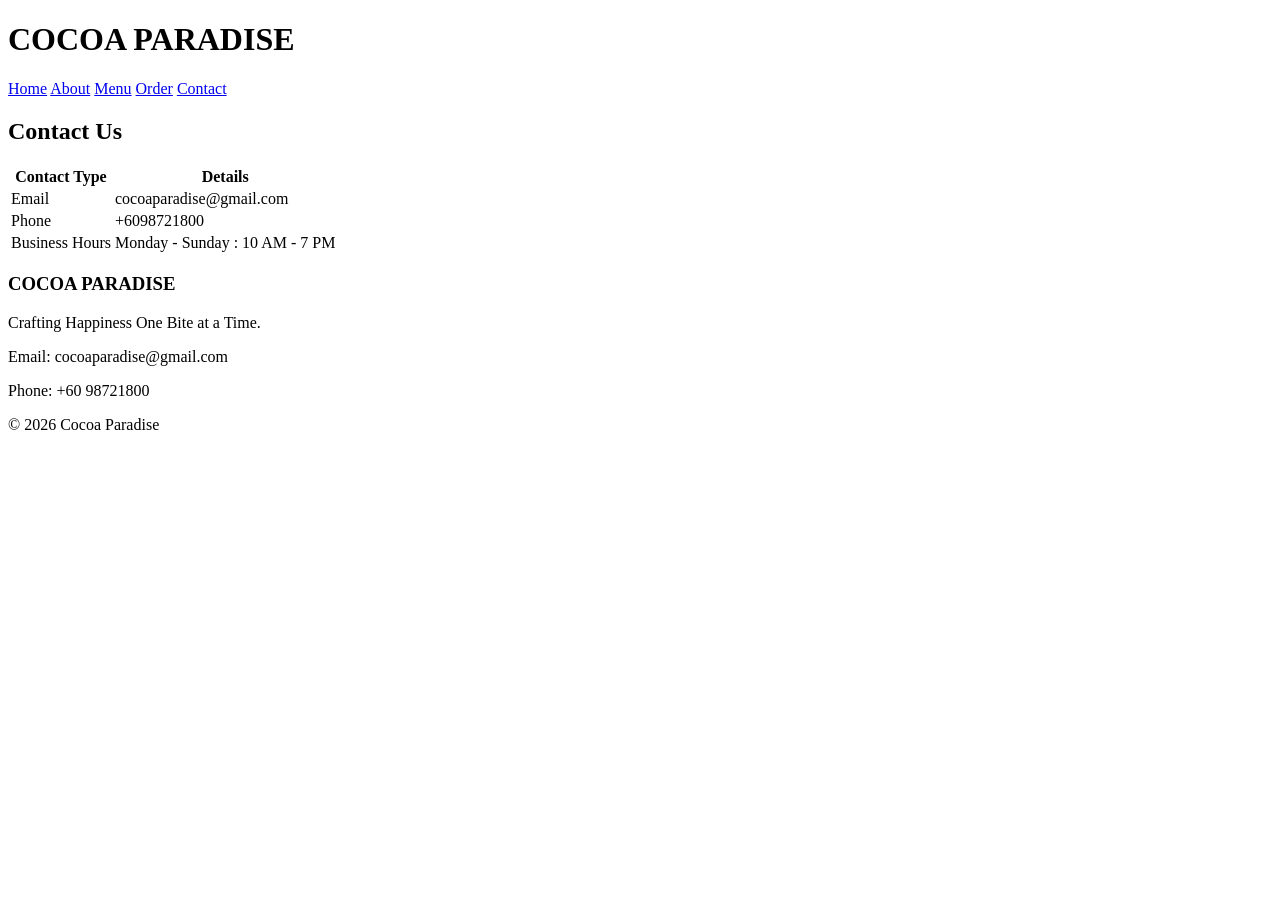
==== contact-info.html @ af7a9401 "Rename contact info.html to contact-info.html" ====
<!DOCTYPE html>

<html>

<head>
  <title>Contact Us</title> 
  <link rel="stylesheet" href="css/style.css">
</head>
<body>

  <header>

    <h1>COCOA PARADISE</h1>
    <nav>
      <a href="index.html">Home</a>
      <a href="about.html">About</a>
      <a href="menu.htm">Menu</a>
      <a href="order.html">Order</a>
      <a href="contact.html">Contact</a>
    </nav>

  </header>

 <section class="content">
    <h1>Contact Us</h1>
    
    <table class="contact-table">
        <tr>
        <th>Contact Type</th>
        <th>Details</th>
        </tr>

        <tr>
        <td>Email</td>
        <td>cocoaparadise@gmail.com</td>
        </tr>

        <tr>
        <td>Phone</td>
        <td>+6098721800</td>
        </tr>

        <tr>
        <td>Business Hours</td>
        <td>Monday - Sunday : 10 AM - 7 PM</td>
        </tr>
    </table>
</section>

  <footer>
    <h3>COCOA PARADISE</h3>
    <p>Crafting Happiness One Bite at a Time.</p>
    <p>Email: cocoaparadise@gmail.com</p>
    <p>Phone: +60 98721800</p>
    <p>&copy; 2026 Cocoa Paradise</p>
  </footer>

  </body>
  </html>
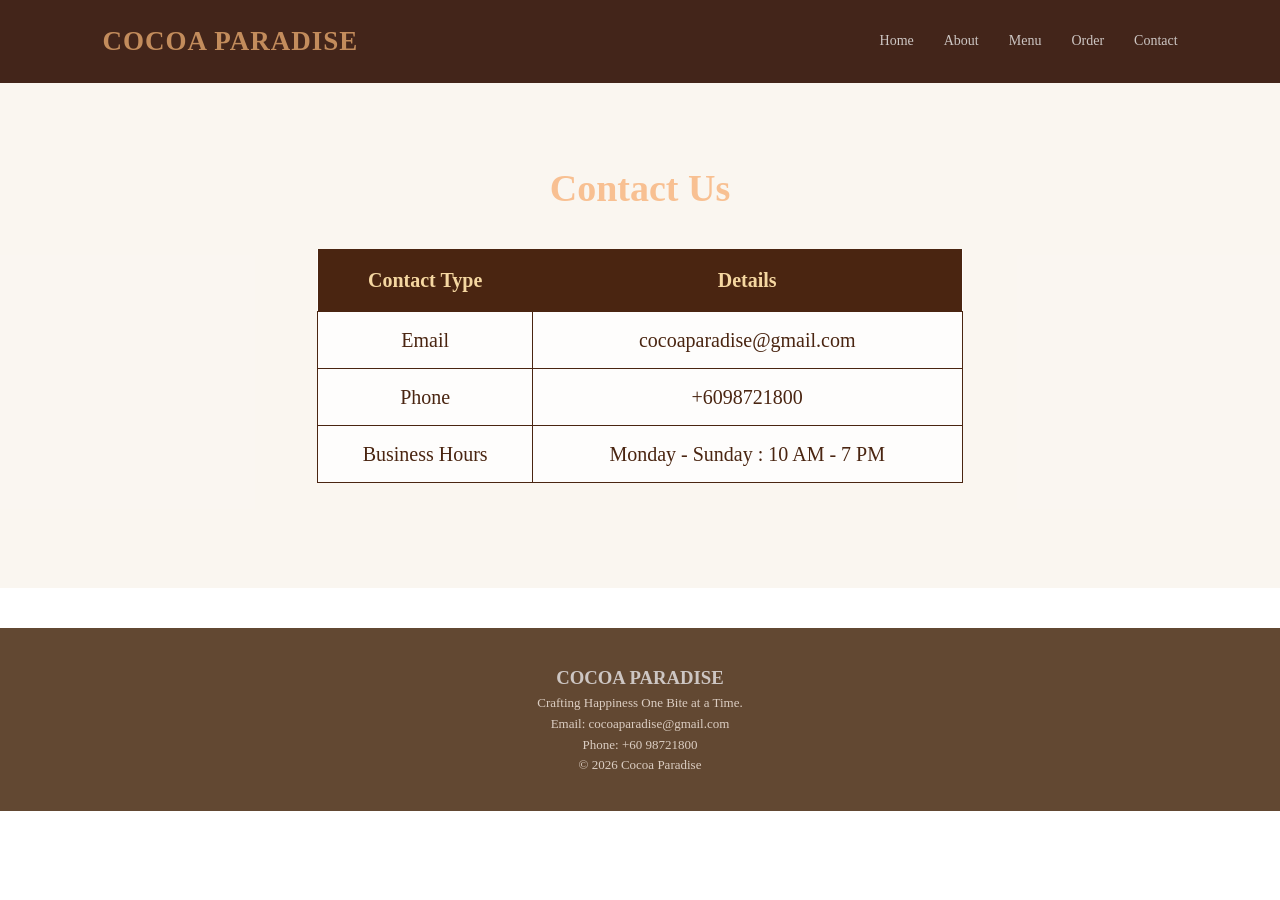
==== commit 5a90a62e: "Add files via upload" ====
--- a/contact-info.html
+++ b/contact-info.html
@@ -4,7 +4,7 @@
 
 <head>
   <title>Contact Us</title> 
-  <link rel="stylesheet" href="css/style.css">
+  <link rel="stylesheet" href="/style.css">
 </head>
 <body>
 
@@ -56,4 +56,4 @@
   </footer>
 
   </body>
-  </html>
+  </html>
--- a/style.css
+++ b/style.css
@@ -0,0 +1,478 @@
+
+/* =====================================
+   GLOBAL STYLES
+===================================== */
+* {
+    margin: 0;
+    padding: 0;
+    box-sizing: border-box;
+}
+
+body {
+    font-family: 'Times New Roman', sans-serif;
+    background-color: var(--cream);
+    color: var(--medium-brown);
+    line-height: 1.6;
+    background-image: url("../images/stocksnap-dark-2562840.jpg");
+    background-size: cover;
+    background-position: center;
+    background-attachment: fixed;
+}
+
+/* =====================================
+   HEADER & NAVIGATION
+===================================== */
+header {
+    background-color: #43251a;
+    color: #d9c5b5;
+    padding: 20px 8%;
+    display: flex;
+    justify-content: space-between;
+    align-items: center;
+    flex-wrap: wrap;
+}
+
+header h1 {
+    font-size: 27px;
+    letter-spacing: 1px;
+    color: #c38c5c;
+}
+
+nav {
+    display: flex;
+    gap: 30px;
+}
+
+nav a {
+    color: #cdc6c3;
+    text-decoration: none;
+    font-size: 14px;
+    transition: 0.3s;
+}
+
+nav a:hover {
+    color: #c38c5c;
+}
+
+/* =====================================
+   HERO SECTION (HOME PAGE)
+===================================== */
+.hero {
+    min-height: 700px;
+    padding: 100px 8%;
+    display: flex;
+    flex-direction: column;
+    justify-content: center;
+    align-items: flex-start;
+
+    background-image: url("/pexels-amanda-hemphill-2407528-7440408.jpg");
+    background-size: cover;
+    background-position: center;
+    background-repeat: no-repeat;
+
+    color: #cdc6c3;
+}
+
+
+.hero h1 {
+    font-size: 55px;
+    line-height: 1.2;
+    margin-bottom: 15px;
+    max-width: 650px;
+}
+
+.hero h2 {
+    font-size: 25px;
+    color: #b69967;
+    margin-bottom: 15px;
+}
+
+.hero p {
+    font-size: 17px;
+    margin-bottom: 30px;
+}
+
+/* =====================================
+   BUTTONS
+===================================== */
+.btn {
+    display: inline-block;
+    background-color: #b69967;
+    color: #faf8f7;
+    padding: 14px 30px;
+    border: none;
+    border-radius: 5px;
+    text-decoration: none;
+    font-weight: bold;
+    font-size: 14px;
+    cursor: pointer;
+    transition: 0.3s;
+}
+
+.btn:hover {
+    background-color: #8d572e;
+    transform: translateY(-3px);
+}
+
+.secondary{
+    background:transparent;
+    border:2px solid white;
+    margin-left:15px;
+}
+
+.secondary:hover{
+    background:white;
+    color:#321b14;
+}
+
+.hero-buttons{
+    display:flex;
+    gap:15px;
+    margin-top:25px;
+}
+
+.secondary{
+    margin-left:0;
+}
+
+/* =========================
+   ABOUT PREVIEW SECTION
+========================= */
+
+.about-preview{
+    background-color:#f3ce95;
+    text-align:center;
+    padding:100px 10%;
+}
+
+.about-preview h2{
+    font-size:45px;
+    color:#43251a;
+    margin-bottom:25px;
+    position:relative;
+}
+
+.about-preview h2::after{
+    content:"";
+    width:80px;
+    height:4px;
+    background:#b77b45;
+    display:block;
+    margin:15px auto;
+    border-radius:5px;
+}
+
+.about-preview p{
+    max-width:800px;
+    margin:auto;
+    font-size:18px;
+    line-height:1.8;
+    color:#6b5445;
+}
+
+/* =====================================
+   STATS CONTENT AREA
+===================================== */
+.stats{
+    display:flex;
+    justify-content:center;
+    align-items:center;
+    gap:120px;
+    padding:80px 20px;
+    background:#fff;
+    text-align:center;
+}
+
+.stat{
+    min-width:150px;
+}
+
+/* =====================================
+   GENERAL CONTENT AREA
+===================================== */
+.content {
+    padding: 75px 8%;
+    text-align: center;
+    background-color: rgba(250, 246, 240, 0.95);
+}
+
+.content h1 {
+    font-size: 38px;
+    color: #f8c092;
+    margin-bottom: 20px;
+}
+
+.content h2 {
+    margin-bottom: 15px;
+    text-align: center;
+}
+
+.content h3 {
+    margin-top: 20px;
+    margin-bottom: 5px;
+    color: #ebbd97;
+}
+
+.content p {
+    max-width: 750px;
+    margin: 0 auto 20px;
+    color: #785f46;
+}
+
+.video-section{
+    text-align: center;
+    padding: 40px 0;
+    background-color: #f8f5f2;
+}
+
+.video-section video{
+    width: 80%;
+    max-width: 900px;
+    height: auto;
+    border-radius: 15px;
+    box-shadow: 0 4px 15px rgba(0,0,0,0.2);
+}
+
+/* =========================
+   ABOUT PAGE
+========================= */
+
+.about-banner{
+    height:300px;
+    background:
+        linear-gradient(
+            rgba(40,19,12,0.7),
+            rgba(40,19,12,0.7)
+        ),
+        url("/pexels-alleksana-4113347.jpg");
+
+    background-size:cover;
+    background-position:center;
+
+    display:flex;
+    justify-content:center;
+    align-items:center;
+}
+
+.about-banner h1{
+    color:white;
+    font-size:60px;
+}
+
+.about-content{
+    padding:80px 10%;
+    text-align:center;
+}
+
+.intro{
+    max-width:800px;
+    margin:auto;
+    font-size:18px;
+    line-height:1.8;
+}
+
+.about-cards{
+    display:flex;
+    justify-content:center;
+    gap:40px;
+    margin-top:60px;
+    flex-wrap:wrap;
+}
+
+.card{
+    width:400px;
+    background:rgb(217, 166, 143);
+    padding:35px;
+    border-radius:12px;
+    box-shadow:0 5px 20px rgba(0,0,0,0.1);
+}
+
+.card h2{
+    color:#43251a;
+    margin-bottom:15px;
+}
+
+.card:hover{
+    transform:translateY(-5px);
+    transition:0.3s;
+}
+
+
+
+/* =====================================
+   MENU PAGE - PRODUCTS
+===================================== */
+.products {
+    display: grid;
+    grid-template-columns: repeat(4, 1fr);
+    gap: 100px;
+    margin-top: 100px;
+    
+}
+
+.product {
+    background-color: #fffcfa;
+    padding: 20px;
+    border-radius: 10px;
+
+    box-shadow:
+        0 5px 20px rgba(11, 5, 0, 0.08);
+
+    transition: 0.3s;
+}
+
+.product img{
+    width:40%;
+    height:500px;
+    object-fit:cover;
+    border-radius:10px;
+    margin-bottom:20px;
+}
+
+.product:hover {
+    transform: translateY(-8px);
+    
+    box-shadow:
+        0 10px 25px rgba(70, 40, 20, 0.16);
+}
+
+.content:h1{
+    color: #cdc6c3;
+}
+
+.product h2 {
+    font-size: 25px;
+    color: #9a5216;
+    margin-bottom: 10px;
+}
+
+.product p {
+    font-size: 20px;
+    
+}
+
+.product h3{
+    color:#624832;
+    font-size:50px;
+    font-weight:bold;
+}
+
+/* =====================================
+   ORDER FORM
+===================================== */
+form {
+    max-width: 600px;
+    margin: 10px auto;
+    padding: 35px;
+    background-color: #e4c3a8;
+    
+
+    border-radius: 10px;
+
+    box-shadow:
+        0 5px 25px rgba(70, 40, 20, 0.10);
+
+    text-align: left;
+}
+
+
+form label {
+    display: block;
+    margin-bottom: 7px;
+    font-weight: bold;
+    color: #0b0101;
+}
+
+input,
+select,
+textarea {
+    width: 100%;
+    padding: 13px;
+    margin-bottom: 20px;
+
+    border: 2px solid #281707;
+    border-radius: 5px;
+
+    font-family: 'Times New Roman', sans-serif;
+    font-size: 15px;
+    background-color: #fbfafa;
+}
+
+input:focus,
+select:focus,
+textarea:focus {
+    
+    border-color: #e3c898;
+
+    box-shadow:
+        0 0 5px rgba(20, 12, 5, 0.3);
+}
+
+textarea {
+    resize: vertical;
+}
+
+form .btn {
+    width: 100%;
+}
+
+#message {
+    margin-top: 15px;
+    font-weight: bold;
+    color: rgb(24, 148, 5);
+}
+
+/* =====================================
+   CONTACT CONTENT AREA
+===================================== */
+.content{
+    background-image: url("/ilya-mashkov-PgMvZm1IoGM-unsplash.jpg");
+    background-size: cover;
+    background-position: center;
+    min-height: 100px;
+}
+
+.contact-table{
+    margin: 30px auto;
+    width: 60%;
+    border-collapse: collapse;
+    background-color: rgba(255,255,255,0.8);
+    font-size: 20px;
+}
+
+.contact-table th{
+    background-color: #4A2511;
+    color: #F5D7A1;
+    padding: 15px;
+}
+
+.contact-table td{
+    padding: 12px;
+    border: 1px solid #4A2511;
+    color: #4A2511;
+}
+
+.contact-table tr:hover{
+    background-color: #f5ebe0;
+}
+
+
+
+
+/* =====================================
+   FOOTER
+===================================== */
+footer {
+    background-color: #624832;
+    color: #cdc6c3;
+
+    text-align: center;
+    padding: 35px 20px;
+    margin-top: 40px;
+}
+
+footer p {
+    color: #dbcdc2;
+    font-size: 13px;
+}
+
